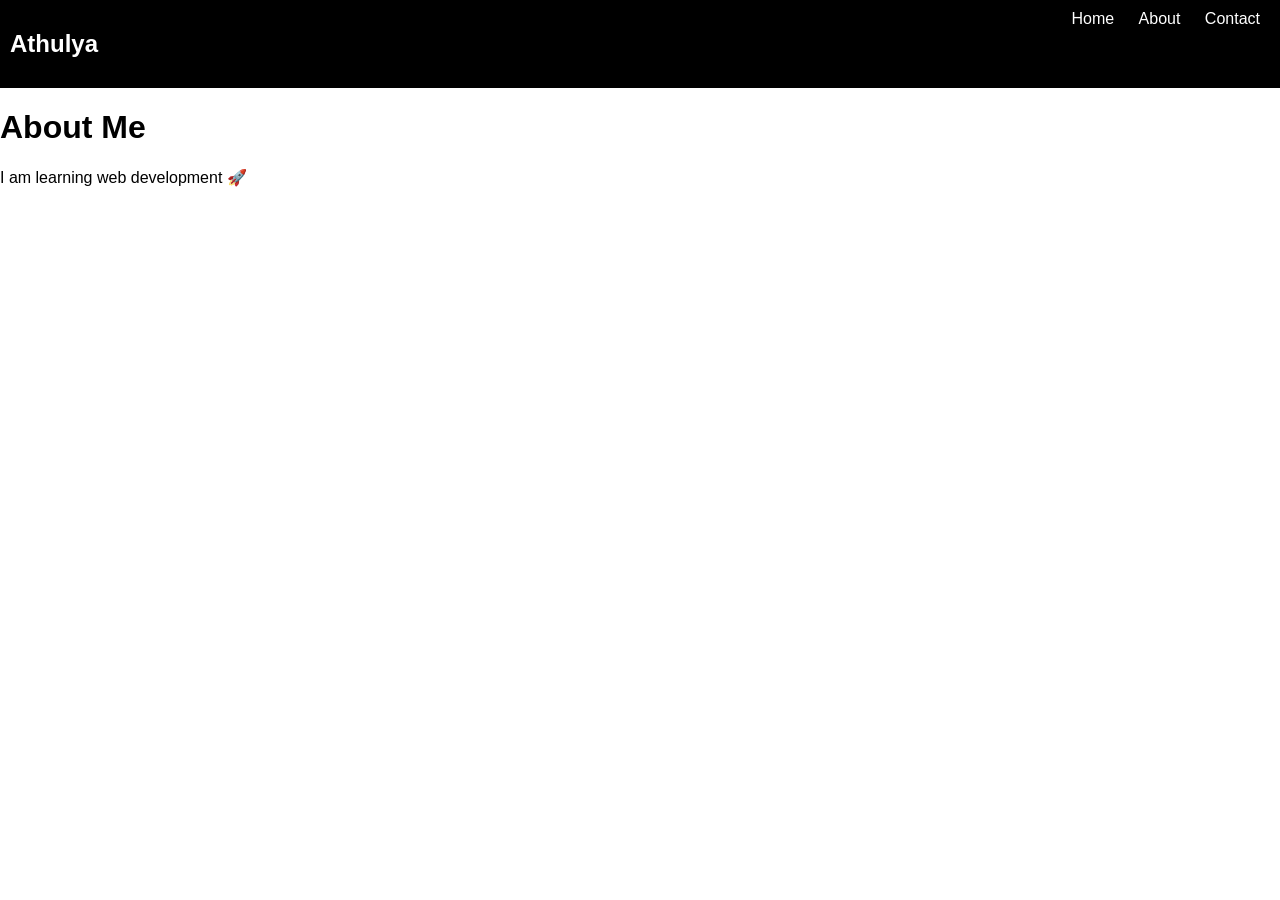
==== about.html @ b3c469c4 "phase 2 competed" ====
<!DOCTYPE html>
<html>
<head>
  <title>About</title>
  <link rel="stylesheet" href="style.css">
</head>

<body>

<nav>
  <h2>Athulya</h2>
  <div>
    <a href="index.html">Home</a>
    <a href="about.html">About</a>
    <a href="contact.html">Contact</a>
  </div>
</nav>

<h1>About Me</h1>
<p>I am learning web development 🚀</p>

</body>
</html>
---- style.css ----
body {
  font-family: Arial;
  margin: 0;
  padding: 0;
}

/* Navbar */
nav {
  display: flex;
  justify-content: space-between;
  background: black;
  color: white;
  padding: 10px;
}

nav a {
  color: white;
  margin: 10px;
  text-decoration: none;
}

/* Flexbox */
.container {
  display: flex;
  justify-content: space-around;
  margin: 20px;
}

.card {
  background: lightblue;
  padding: 30px;
  margin: 10px;
  border: 2px solid black;
}

/* Form */
form {
  margin: 20px;
}

input {
  padding: 10px;
  width: 200px;
}

/* Responsive */
@media (max-width: 600px) {
  .container {
    flex-direction: column;
  }

  nav {
    flex-direction: column;
    text-align: center;
  }
}
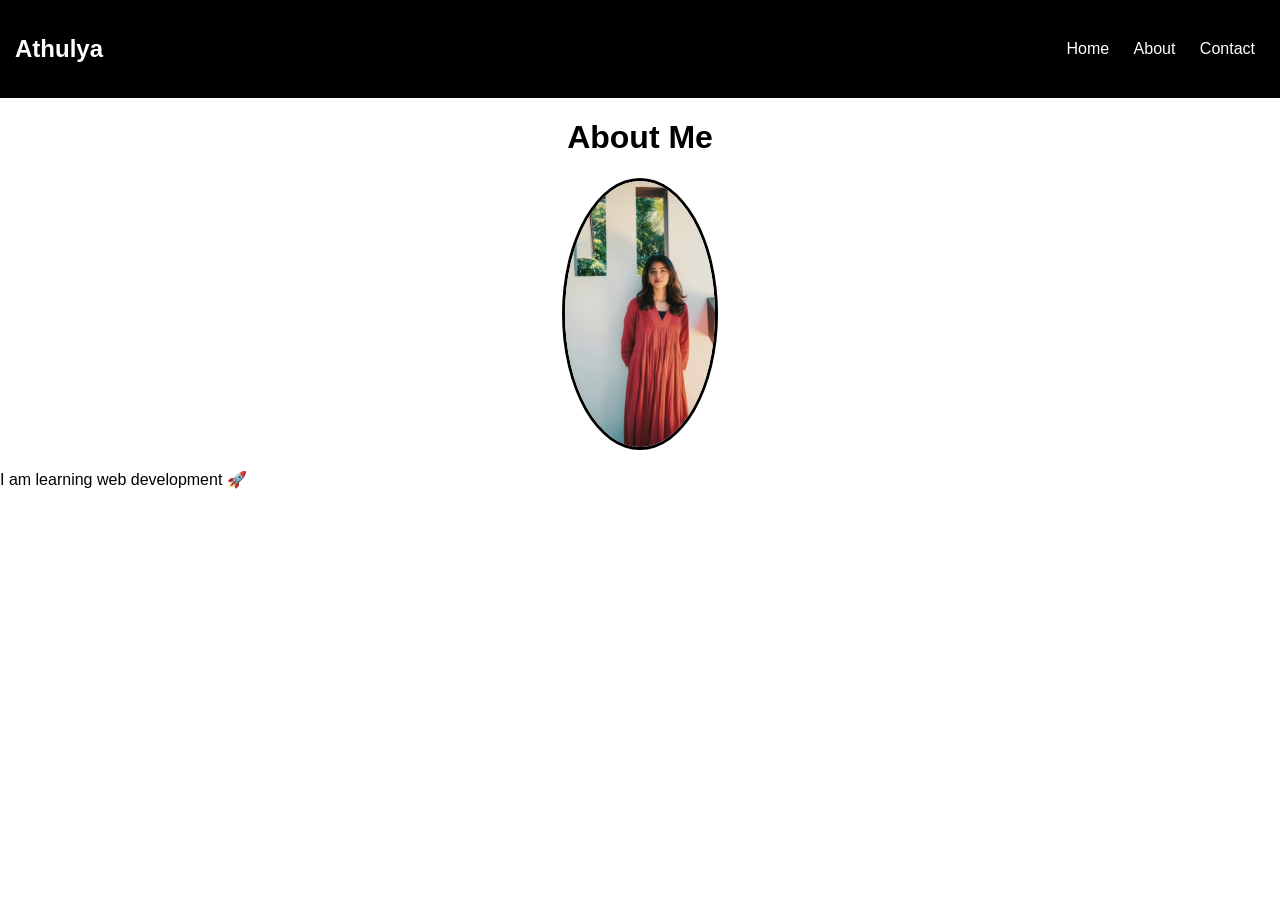
==== commit a20f611d: "final project with image" ====
--- a/about.html
+++ b/about.html
@@ -17,6 +17,9 @@
 </nav>
 
 <h1>About Me</h1>
+
+<img src="image.png" class="profile">
+
 <p>I am learning web development 🚀</p>
 
 </body>
--- a/style.css
+++ b/style.css
@@ -8,9 +8,10 @@
 nav {
   display: flex;
   justify-content: space-between;
+  align-items: center;
   background: black;
   color: white;
-  padding: 10px;
+  padding: 15px;
 }
 
 nav a {
@@ -19,38 +20,76 @@
   text-decoration: none;
 }
 
+nav a:hover {
+  color: yellow;
+}
+
+/* Heading */
+h1 {
+  text-align: center;
+}
+
 /* Flexbox */
 .container {
   display: flex;
   justify-content: space-around;
   margin: 20px;
+  flex-wrap: wrap;
 }
 
 .card {
   background: lightblue;
-  padding: 30px;
+  padding: 20px;
   margin: 10px;
   border: 2px solid black;
+  border-radius: 10px;
+  text-align: center;
+}
+
+/* Image inside card */
+.card-img {
+  width: 100px;
+  border-radius: 10px;
+}
+
+/* Profile image */
+.profile {
+  width: 150px;
+  border-radius: 50%;
+  display: block;
+  margin: 20px auto;
+  border: 3px solid black;
 }
 
 /* Form */
 form {
-  margin: 20px;
+  text-align: center;
 }
 
 input {
   padding: 10px;
-  width: 200px;
+  margin: 5px;
+}
+
+button {
+  padding: 10px;
+  background: black;
+  color: white;
+  border: none;
+}
+
+button:hover {
+  background: gray;
 }
 
 /* Responsive */
 @media (max-width: 600px) {
   .container {
     flex-direction: column;
+    align-items: center;
   }
 
   nav {
     flex-direction: column;
-    text-align: center;
   }
 }
